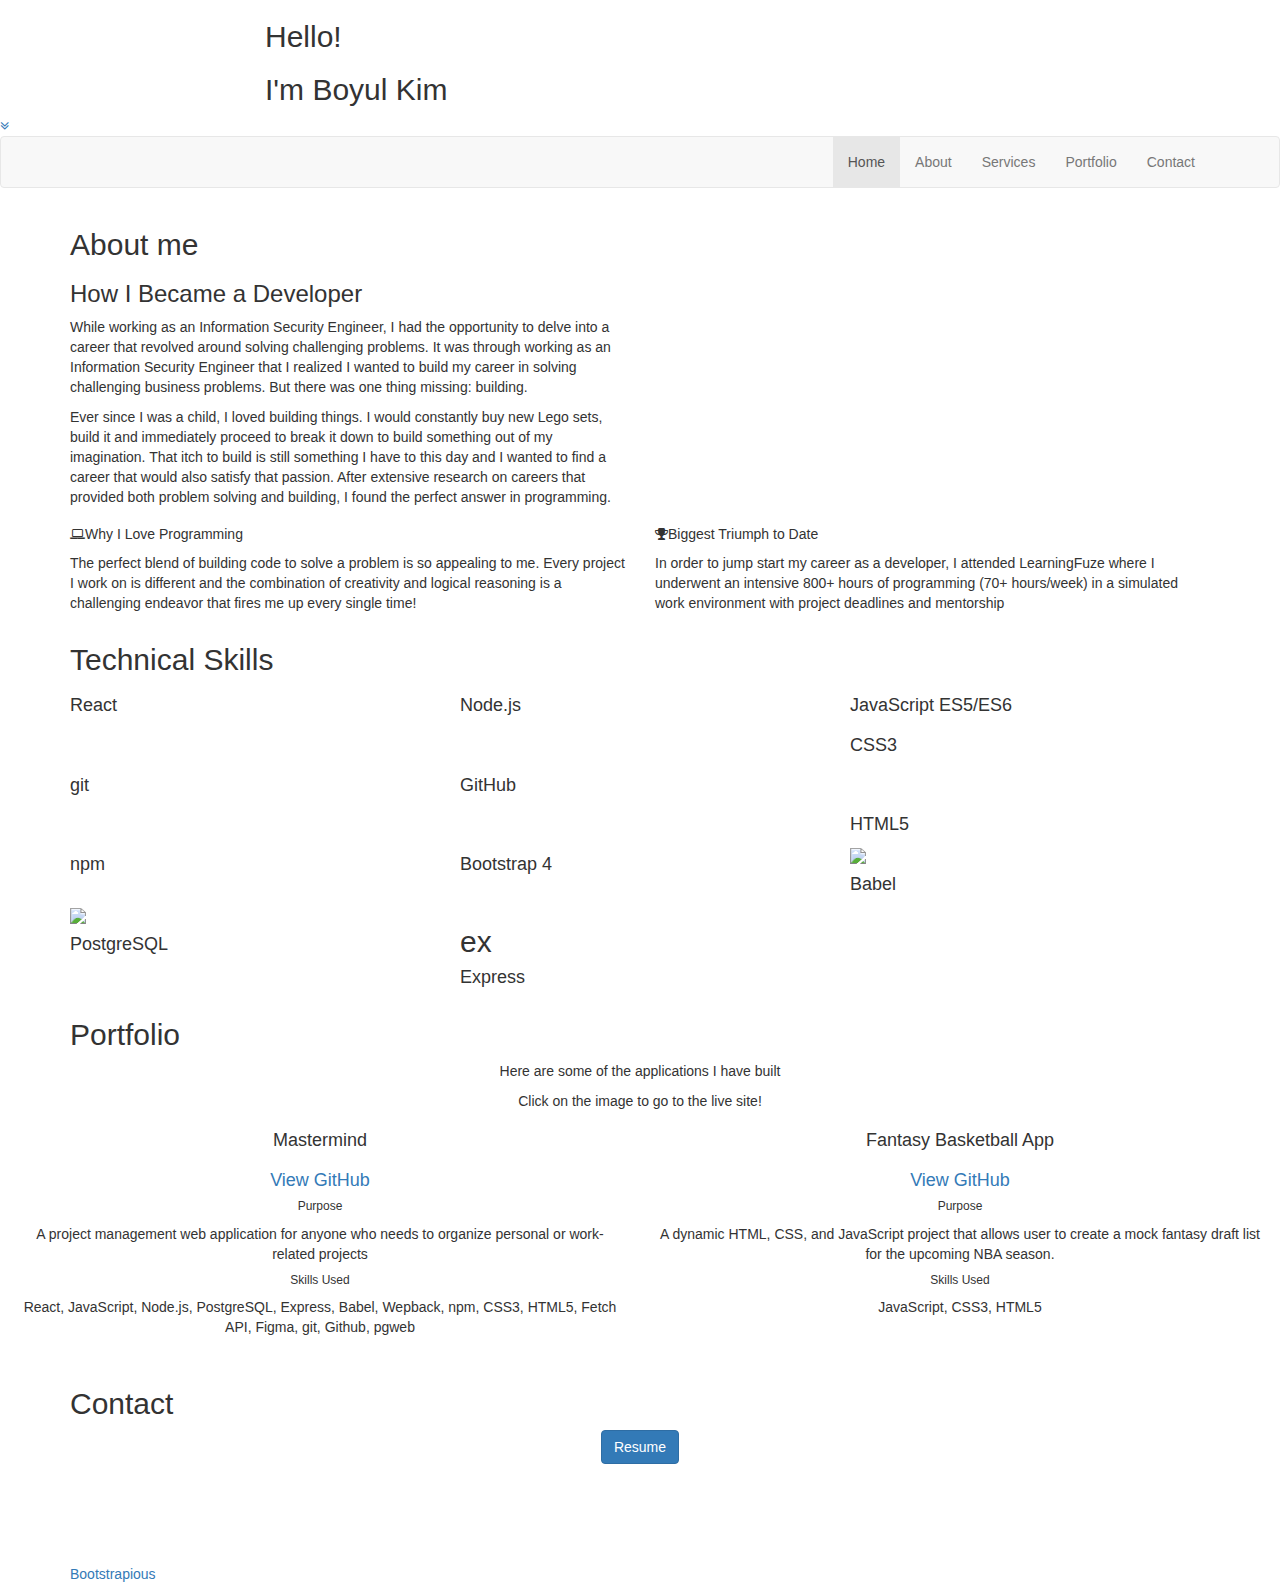
==== index.html @ 65d4047e "updated bootstrap link in index to https" ====
<!DOCTYPE html>
<html>
  <head>
    <meta charset="utf-8">
    <meta http-equiv="X-UA-Compatible" content="IE=edge">
    <title>Boyul Kim's Portfolio</title>
    <meta name="description" content="">
    <meta name="viewport" content="width=device-width, initial-scale=1">
    <meta name="robots" content="all,follow">
    <!-- Bootstrap and Font Awesome css-->
    <!-- we use cdn but you can also include local files located in css directory-->
    <link rel="stylesheet" href="https://maxcdn.bootstrapcdn.com/font-awesome/4.3.0/css/font-awesome.min.css">
    <link rel="stylesheet" crossorigin="anonymous"
      href="https://cdnjs.cloudflare.com/ajax/libs/font-awesome/5.14.0/css/all.min.css"
      integrity="sha512-1PKOgIY59xJ8Co8+NE6FZ+LOAZKjy+KY8iq0G4B3CyeY6wYHN3yt9PW0XpSriVlkMXe40PTKnXrLnZ9+fkDaog==">
    <link rel="stylesheet" href="css/themify-icons.css">
    <link rel="stylesheet" href="http://maxcdn.bootstrapcdn.com/bootstrap/3.3.2/css/bootstrap.min.css">
    <!-- Google fonts - Roboto Condensed for headings, Open Sans for copy-->
    <link rel="stylesheet" href="https://fonts.googleapis.com/css?family=Roboto+Condensed:300,700%7COpen+Sans:300,400,700">
    <!-- theme stylesheet-->
    <link rel="stylesheet" href="css/style.default.css" id="theme-stylesheet">
    <!-- Custom stylesheet - for your changes-->
    <link rel="stylesheet" href="css/custom.css">
    <!-- Favicon-->
    <link rel="shortcut icon" href="favicon.png">
    <!-- Tweaks for older IEs--><!--[if lt IE 9]>
        <script src="https://oss.maxcdn.com/html5shiv/3.7.2/html5shiv.min.js"></script>
        <script src="https://oss.maxcdn.com/respond/1.4.2/respond.min.js"></script><![endif]-->
  </head>
  <body data-spy="scroll" data-target="#navigation" data-offset="120">
    <!-- intro-->
    <section id="intro" class="intro image-background">
      <div class="overlay"></div>
      <div class="content">
        <div class="container clearfix">
          <div class="row">
            <div class="col-md-8 col-md-offset-2 col-sm-12">
              <h2>Hello!</h2>
              <h2>I'm Boyul Kim</h2>
            </div>
          </div>
        </div>
      </div><a href="#about" class="icon faa-float animated scroll-to"><i class="fa fa-angle-double-down"></i></a>
    </section>
    <!-- navbar-->
    <header class="header">
      <div class="sticky-wrapper">
        <div role="navigation" class="navbar navbar-default">
          <div class="container">

            <div id="navigation" class="collapse navbar-collapse">
              <ul class="nav navbar-nav navbar-right">
                <li class="active"><a href="#intro">Home</a></li>
                <li><a href="#about">About </a></li>
                <li><a href="#services">Services</a></li>
                <li><a href="#portfolio">Portfolio</a></li>
                <li><a href="#contact">Contact</a></li>
              </ul>
            </div>
          </div>
        </div>
      </div>
    </header>
    <!-- /.navbar-->
    <!-- about us-->
    <section id="about">
      <div class="container clearfix">
        <div class="row margin-bottom">
          <div class="col-md-6 margin-bottom">
            <h2 class="heading">About me</h2>
            <h3>How I Became a Developer</h3>
            <p>
              While working as an Information Security Engineer, I had the opportunity to delve into a career that revolved around
              solving challenging
              problems. It was through working as an Information Security Engineer that I realized I wanted to build my career in
              solving challenging business problems. But there was one
              thing missing: building.</p>
              <p> Ever since I was a child, I loved building things. I would constantly buy new Lego sets, build
              it and immediately proceed to break it down to build something out of my imagination. That itch to build is still
              something I have to this day and I wanted to find a career that would also
              satisfy that passion. After extensive research on careers that provided both problem solving and building, I found the
              perfect answer in programming.
            </p>
          </div>
          <div class="col-md-6 margin-bottom">
            <p><img src="img/22051095_1564255626967965_6606660452161471689_o (4).jpg" alt="" class="img-responsive profile-img"></p>
          </div>
        </div>
        <div class="row">
          <div class="col-sm-6">
            <h5><i class="fa fa-laptop"></i>Why I Love Programming</h5>
            <p>The perfect blend of building code to solve a problem is so appealing to me. Every project I work
            on is different and the combination of creativity and logical reasoning is a challenging endeavor that fires me up
            every single time!</p>
          </div>
          <div class="col-sm-6">
            <h5> <i class="fa fa-trophy"></i>Biggest Triumph to Date</h5>
            <p>In order to jump start my career as a developer, I attended LearningFuze where I underwent an intensive 800+ hours of
            programming (70+ hours/week) in a simulated work environment with project deadlines and mentorship</p>
          </div>
        </div>
      </div>
    </section>
    <!-- services-->
    <section id="services" class="section-gray">
      <div class="container clearfix">
        <div class="row services">
          <div class="col-md-12">
            <h2 class="heading">Technical Skills</h2>
            <div class="row">
              <div class="col-sm-4">
                <div class="box box-services">
                  <div class="icon"><i class="fab fa-react fa-2x"></i></div>
                  <h4 class="heading">React</h4>
                </div>
              </div>
              <div class="col-sm-4">
                <div class="box box-services">
                  <div class="icon"><i class="fab fa-node fa-2x"></i></div>
                  <h4 class="heading">Node.js</h4>
                </div>
              </div>
              <div class="col-sm-4">
                <div class="box box-services">
                  <div class="icon"><i class="fab fa-js-square fa-2x"></i></div>
                  <h4 class="heading">JavaScript ES5/ES6</h4>
                </div>
              </div>
            </div>
            <div class="row">
              <div class="col-sm-4">
                <div class="box box-services">
                  <div class="icon"><i class="fab fa-git-square fa-2x"></i></div>
                  <h4 class="heading">git</h4>
                </div>
              </div>
              <div class="col-sm-4">
                <div class="box box-services">
                  <div class="icon"><i class="fab fa-github fa-2x"></i></div>
                  <h4 class="heading">GitHub</h4>
                </div>
              </div>
              <div class="col-sm-4">
                <div class="box box-services">
                  <div class="icon"><i class="fab fa-css3-alt fa-2x"></i></div>
                  <h4 class="heading">CSS3</h4>
                </div>
              </div>
              <div class="col-sm-4">
                <div class="box box-services">
                  <div class="icon"><i class="fab fa-html5 fa-2x"></i></div>
                  <h4 class="heading">HTML5</h4>
                </div>
              </div>
              <div class="col-sm-4">
                <div class="box box-services">
                  <div class="icon"><i class="fab fa-npm fa-2x"></i></div>
                  <h4 class="heading">npm</h4>
                </div>
              </div>
              <div class="col-sm-4">
                <div class="box box-services">
                  <div class="icon"><i class="fab fa-bootstrap fa-2x"></i></div>
                  <h4 class="heading">Bootstrap 4</h4>
                </div>
              </div>
              <div class="col-sm-4">
                <div class="box box-services">
                  <div class="icon"><img src="https://img.icons8.com/wired/64/000000/babel.png" /></div>
                  <h4 class="heading">Babel</h4>
                </div>
              </div>
              <div class="col-sm-4">
                <div class="box box-services">
                  <div class="icon"><img src="https://img.icons8.com/ios-filled/64/000000/postgreesql.png" /></div>
                  <h4 class="heading">PostgreSQL</h4>
                </div>
              </div>
              <div class="col-sm-4">
                <div class="box box-services">
                  <div class="icon"><h2>ex</h2></div>
                  <h4 class="heading">Express</h4>
                </div>
              </div>
            </div>
          </div>
        </div>
      </div>
    </section>
    <!-- portfolio-->
    <section id="portfolio" class="no-padding-bottom">
      <div class="container">
        <div class="row">
          <div class="col-md-12">
            <h2 class="heading">Portfolio</h2>
            <p class="text-center">Here are some of the applications I have built</p>
            <p class="text-center">Click on the image to go to the live site!</p>
          </div>
        </div>
      </div>
      <div class="container-fluid">
        <div class="row">
          <div class="col-sm-2 col-md-6">
            <div class="box">
              <h4 class="text-center">Mastermind</h4>
              <a href="https://mastermind-project.herokuapp.com/" title=""><img src="img/mastermind.PNG" alt="" class="img-responsive portfolio-img"></a>
              <a href="https://github.com/Boyul-Kim/mastermind" class="justify-content-center">
                <h4 class="text-center page-color">View GitHub</h4>
              </a>
              <h6 class="text-center">Purpose</h6>
              <p class="text-center width-50">A project management web application for anyone who needs to organize personal or work-related projects</p>
              <h6 class="text-center">Skills Used</h6>
              <p class="text-center width-50">React, JavaScript, Node.js, PostgreSQL, Express, Babel, Wepback, npm, CSS3, HTML5, Fetch API, Figma, git, Github, pgweb</p>
            </div>
          </div>

          <div class="col-sm-2 col-md-6">
            <h4 class="text-center">Fantasy Basketball App</h4>
            <div class="box">
              <a href="https://boyul-kim.github.io/Fantasy-Basketball-App/" title=""><img src="img/fantasy basketball app.PNG"
                  alt="" class="img-responsive portfolio-img">
              </a>
              <a href="https://github.com/Boyul-Kim/Fantasy-Basketball-App" class="justify-content-center">
                <h4 class="text-center page-color">View GitHub</h4>
              </a>
              <h6 class="text-center">Purpose</h6>
              <p class="text-center width-50">A dynamic HTML, CSS, and JavaScript project that allows user to create a mock fantasy draft list for the upcoming NBA
              season.</p>
              <h6 class="text-center">Skills Used</h6>
              <p class="text-center">JavaScript, CSS3, HTML5</p>
            </div>
          </div>
        </div>
      </div>
      <br>
    </section>

    <section id="contact" class="section-gray">
      <div class="container clearfix">
        <div class="row">
          <div class="col-md-12">
            <h2 class="heading">Contact</h2>
            <div class="row text-center">
              <a href="https://www.hiration.com/dieu/resume/boyulkim1/pdf">
                <button class="btn btn-primary">Resume</button>
              </a>
            </div>
            <br>
            <br>
            <div class="row text-center">
              <div class="col-sm-2 col-md-4">
                <a href="https://github.com/Boyul-Kim">
                  <div class="icon"><i class="fab fa-github fa-3x"></i></div>
                </a>
              </div>
              <div class="col-sm-2 col-md-4">
                <a href="https://www.linkedin.com/in/boyul-kim/">
                  <div class="icon"><i class="fab fa-linkedin fa-3x"></i></div>
                </a>
              </div>
              <div class="col-sm-2 col-md-4">
                <a href="mailto:boyulkim1@gmail.com">
                  <div class="icon"><i class="fas fa-envelope fa-3x"></i></div>
                </a>
              </div>
            </div>
          </div>
        </div>
      </div>
    </section>
    <footer>
      <div class="container">
        <div class="row copyright">
          <div class="col-md-6">
            <p class="credit roboto"><a href="https://www.bootstrapious.com/tutorials">Bootstrapious</a></p>
            <!-- Please do not remove the backlink to us unless you support the development at https://bootstrapious.com/donate. It is part of the license conditions. Thanks for understanding :) -->
          </div>
        </div>
      </div>
    </footer>
    <!-- Javascript files-->
    <script src="https://ajax.googleapis.com/ajax/libs/jquery/1.11.0/jquery.min.js"></script>
    <script src="http://maxcdn.bootstrapcdn.com/bootstrap/3.3.2/js/bootstrap.min.js"></script>
    <script src="js/jquery.sticky.js"></script>
    <script src="js/jquery.scrollTo.min.js"></script>
    <script src="https://maps.googleapis.com/maps/api/js?key=AIzaSyBu5nZKbeK-WHQ70oqOWo-_4VmwOwKP9YQ"></script>
    <!-- to use it on your site, change API key for Google Maps -->
    <script src="js/gmaps.js"></script>
    <script src="js/jquery.cookie.js"></script>
    <script src="js/front.js"></script>
    <!-- Google Analytics: change UA-XXXXX-X to be your site's ID.-->
    <script>
      (function(b,o,i,l,e,r){b.GoogleAnalyticsObject=l;b[l]||(b[l]=
      function(){(b[l].q=b[l].q||[]).push(arguments)});b[l].l=+new Date;
      e=o.createElement(i);r=o.getElementsByTagName(i)[0];
      e.src='//www.google-analytics.com/analytics.js';
      r.parentNode.insertBefore(e,r)}(window,document,'script','ga'));
      ga('create','UA-XXXXX-X');ga('send','pageview');
    </script>
  </body>
</html>
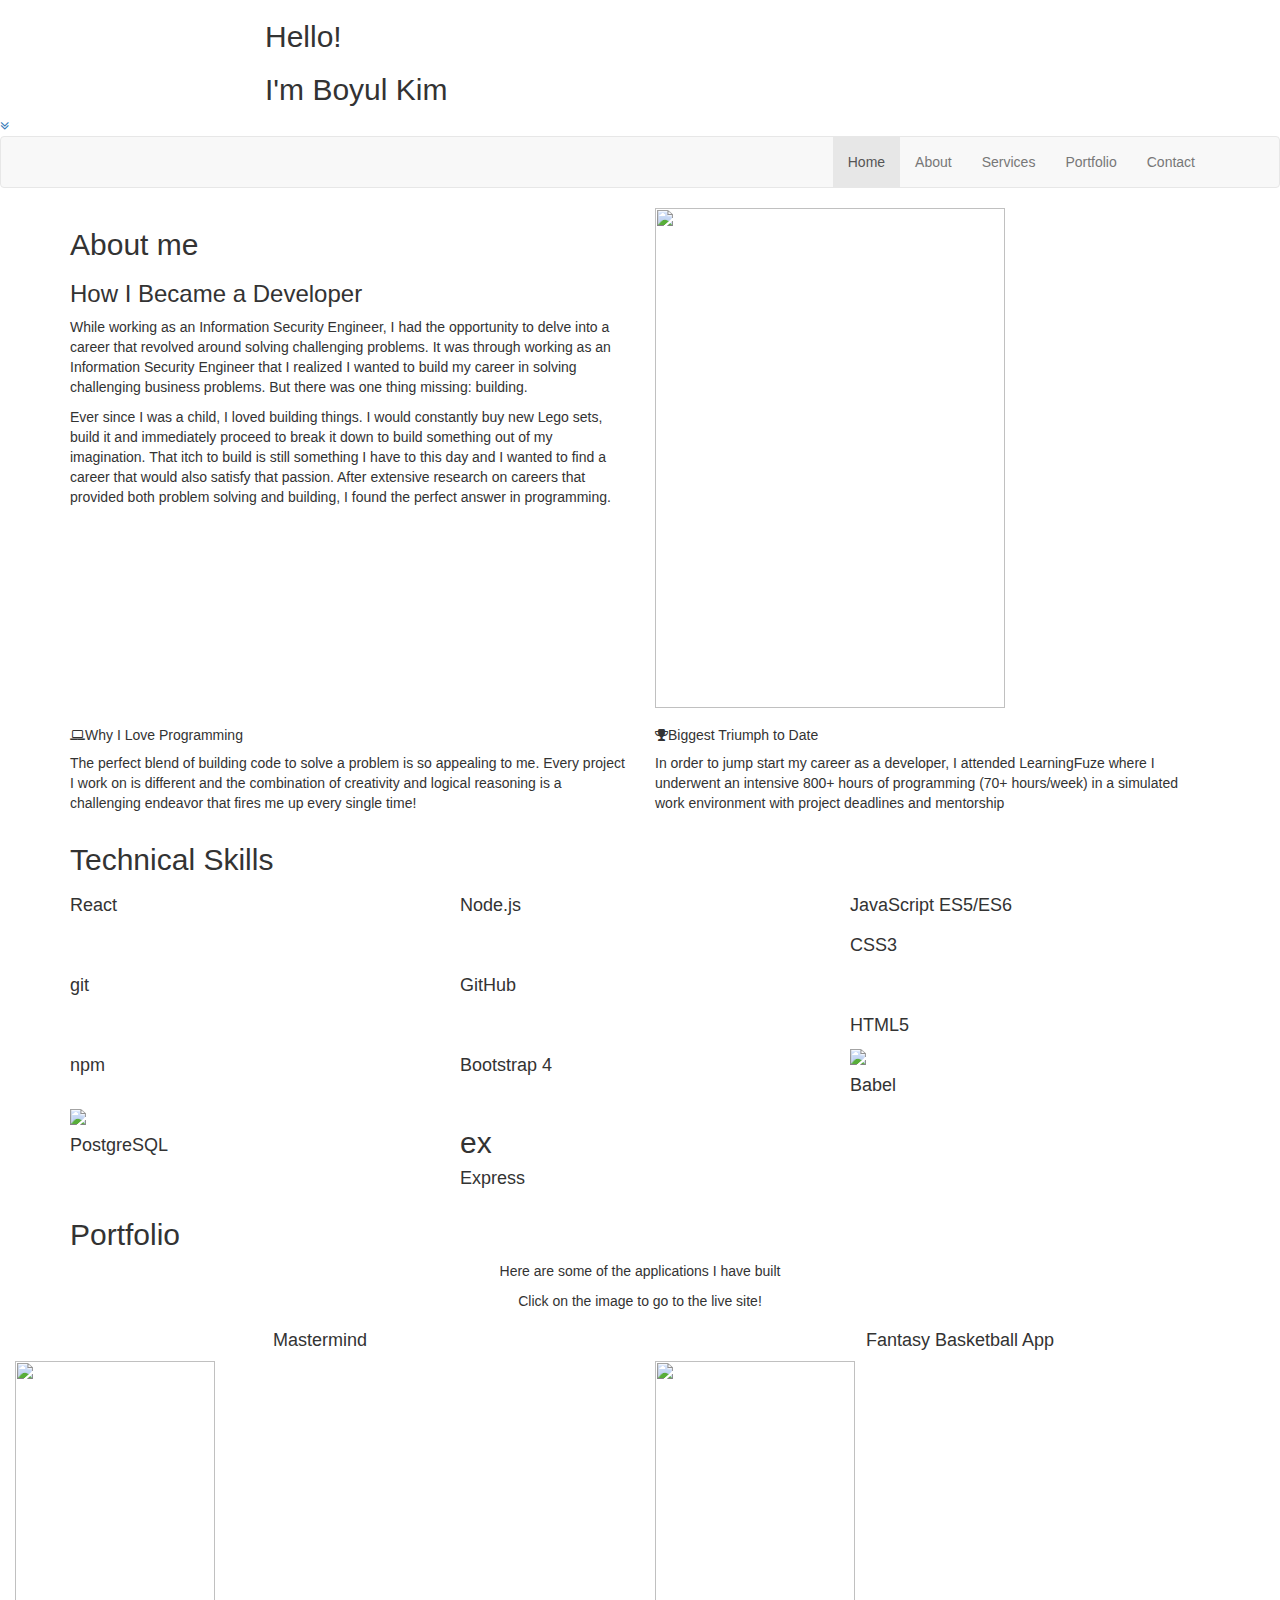
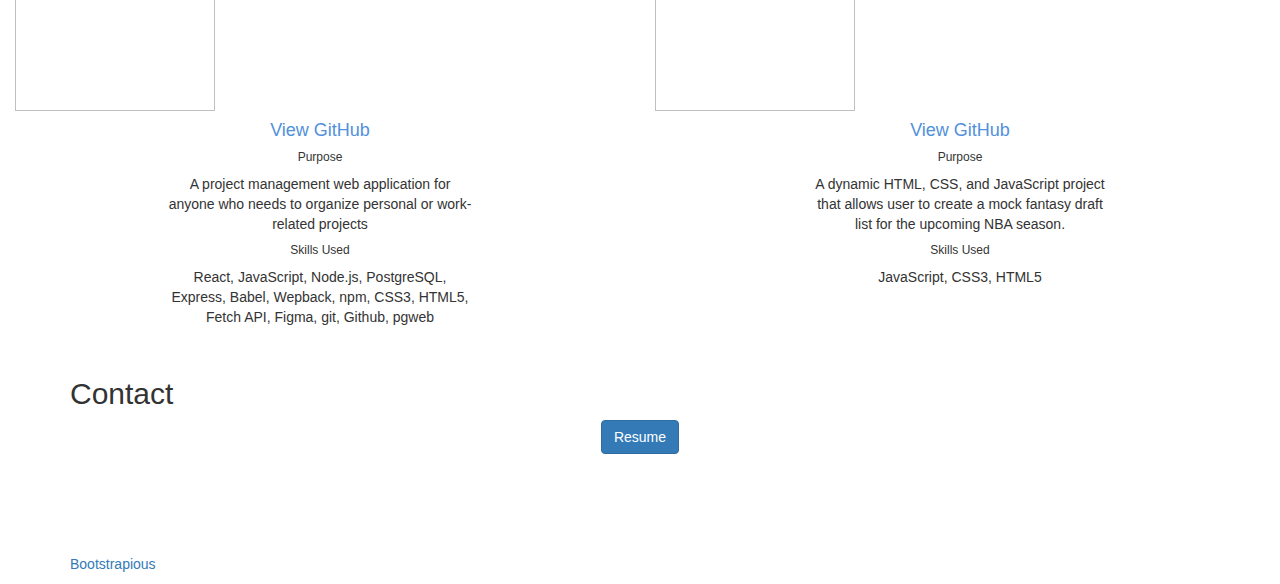
==== commit 88aadb7d: "fixed profile picture width and added meta tags for linkedin" ====
--- a/index.html
+++ b/index.html
@@ -7,6 +7,10 @@
     <meta name="description" content="">
     <meta name="viewport" content="width=device-width, initial-scale=1">
     <meta name="robots" content="all,follow">
+    <meta prefix="og: http://ogp.me/ns#" property="og:title" content="Boyul Kim's Portfolio">
+    <meta prefix="og: http://ogp.me/ns#" property="og:description"
+      content="Boyul Kim's Portfolio">
+    <meta prefix="og: http://ogp.me/ns#" property="og:image" content="/portfolio.PNG">
     <!-- Bootstrap and Font Awesome css-->
     <!-- we use cdn but you can also include local files located in css directory-->
     <link rel="stylesheet" href="https://maxcdn.bootstrapcdn.com/font-awesome/4.3.0/css/font-awesome.min.css">
@@ -14,7 +18,7 @@
       href="https://cdnjs.cloudflare.com/ajax/libs/font-awesome/5.14.0/css/all.min.css"
       integrity="sha512-1PKOgIY59xJ8Co8+NE6FZ+LOAZKjy+KY8iq0G4B3CyeY6wYHN3yt9PW0XpSriVlkMXe40PTKnXrLnZ9+fkDaog==">
     <link rel="stylesheet" href="css/themify-icons.css">
-    <link rel="stylesheet" href="http://maxcdn.bootstrapcdn.com/bootstrap/3.3.2/css/bootstrap.min.css">
+    <link rel="stylesheet" href="https://maxcdn.bootstrapcdn.com/bootstrap/3.3.2/css/bootstrap.min.css">
     <!-- Google fonts - Roboto Condensed for headings, Open Sans for copy-->
     <link rel="stylesheet" href="https://fonts.googleapis.com/css?family=Roboto+Condensed:300,700%7COpen+Sans:300,400,700">
     <!-- theme stylesheet-->
--- a/css/custom.css
+++ b/css/custom.css
@@ -0,0 +1,21 @@
+/* your styles go here */
+
+.profile-img {
+  width: 350px;
+  height: 500px;
+}
+
+.portfolio-img {
+  width: 200px;
+  height: 350px;
+}
+
+.page-color {
+  color: #5091da;
+}
+
+.width-50 {
+  width: 50%;
+  margin-left: auto;
+  margin-right: auto;
+}
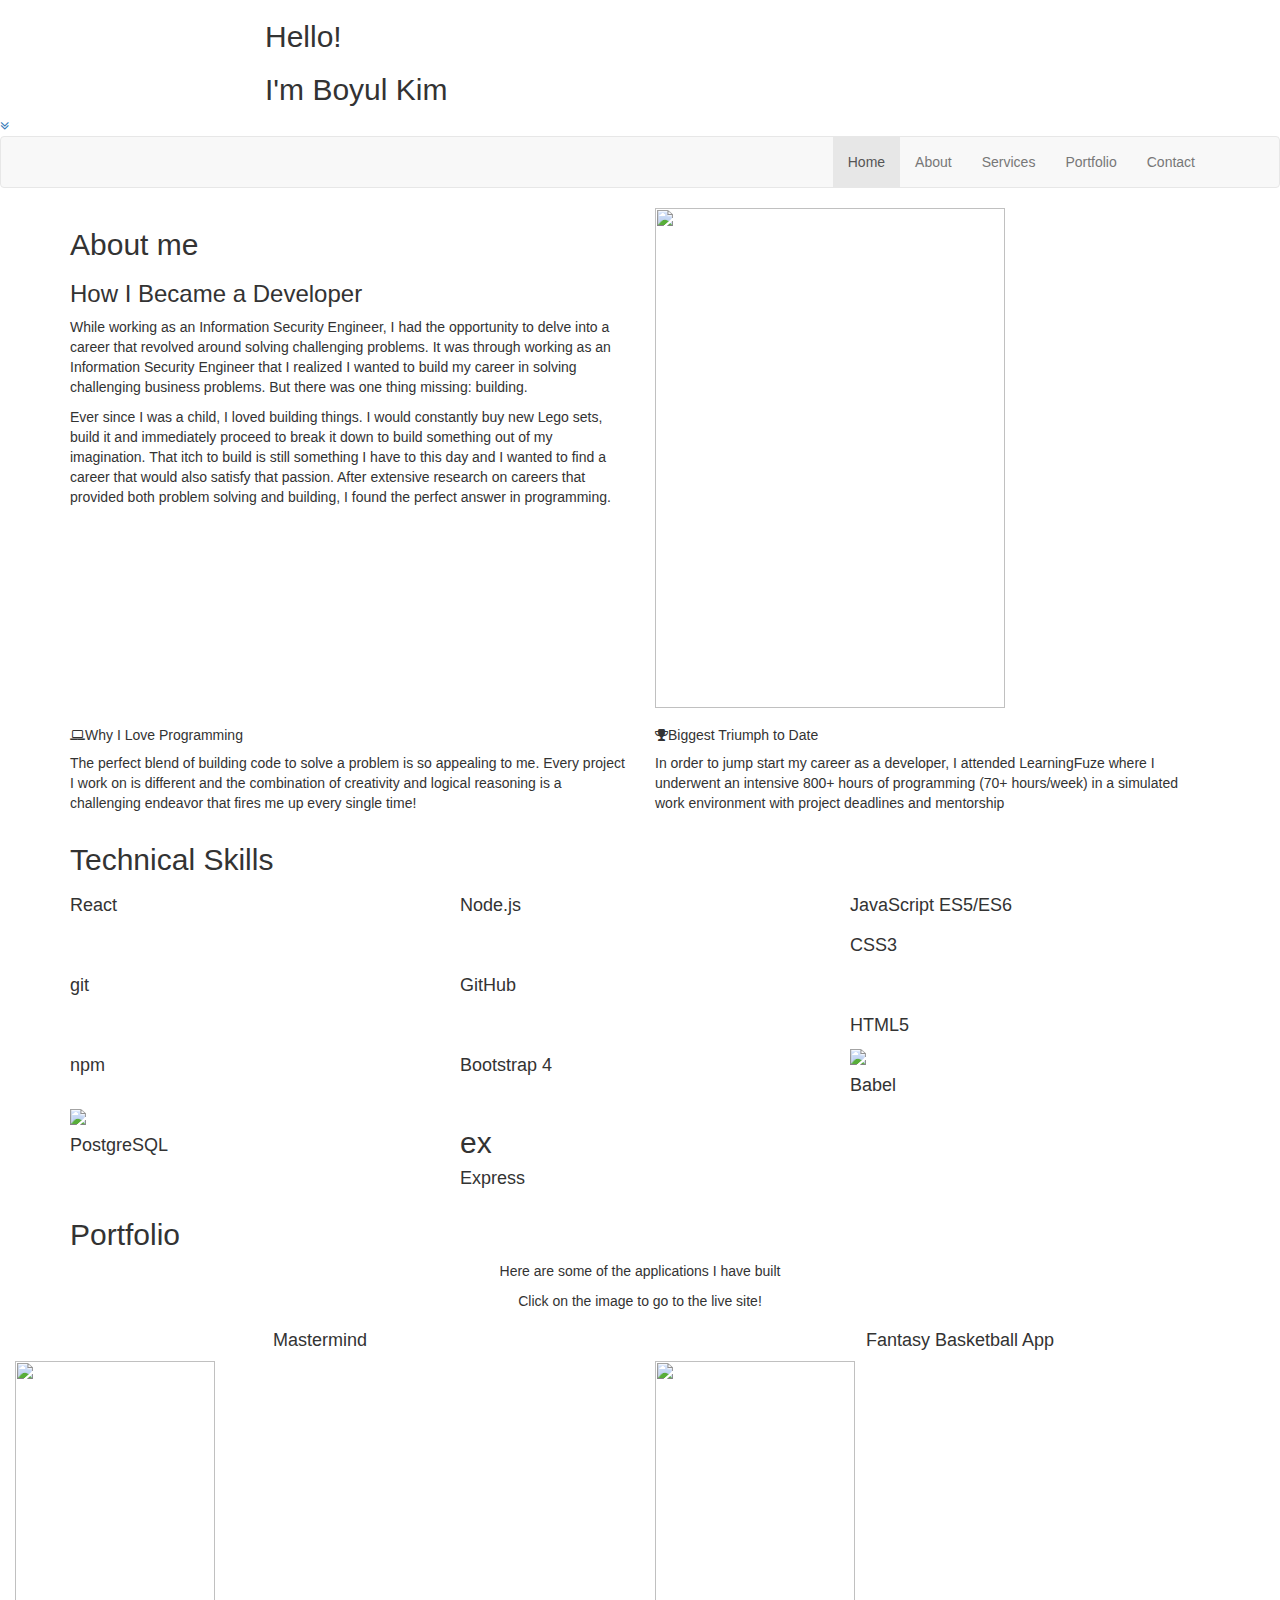
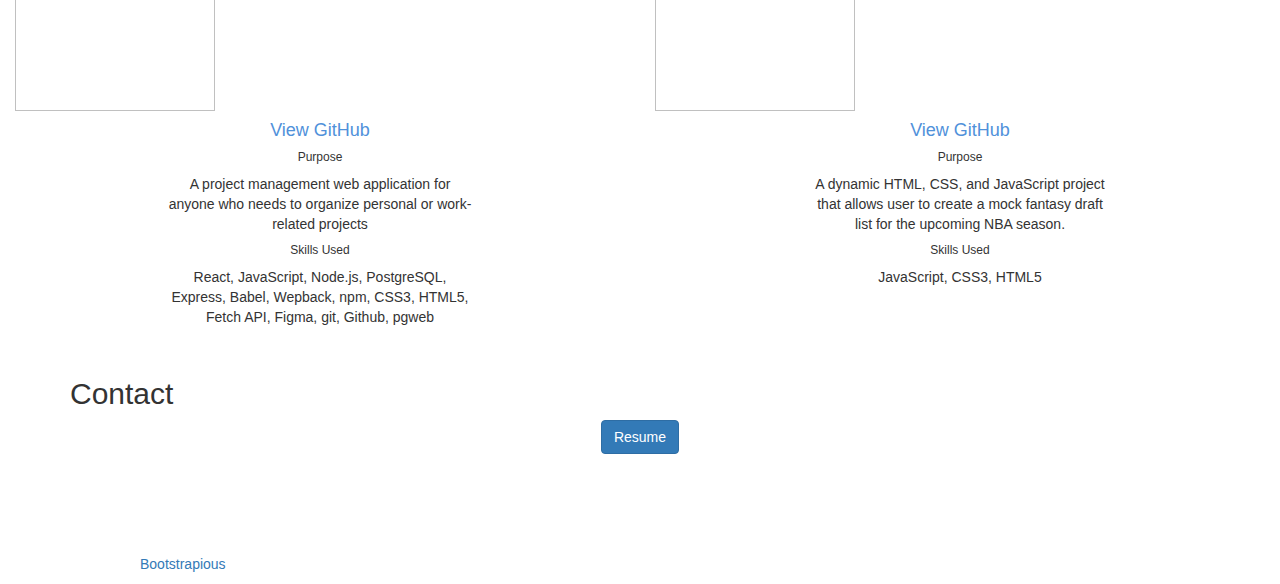
==== commit c56d45c3: "fixed footer section" ====
--- a/index.html
+++ b/index.html
@@ -275,7 +275,7 @@
     <footer>
       <div class="container">
         <div class="row copyright">
-          <div class="col-md-6">
+          <div class="col-md-6 margin-left">
             <p class="credit roboto"><a href="https://www.bootstrapious.com/tutorials">Bootstrapious</a></p>
             <!-- Please do not remove the backlink to us unless you support the development at https://bootstrapious.com/donate. It is part of the license conditions. Thanks for understanding :) -->
           </div>
--- a/css/custom.css
+++ b/css/custom.css
@@ -19,3 +19,7 @@
   margin-left: auto;
   margin-right: auto;
 }
+
+.margin-left {
+  margin-left: 7rem;
+}
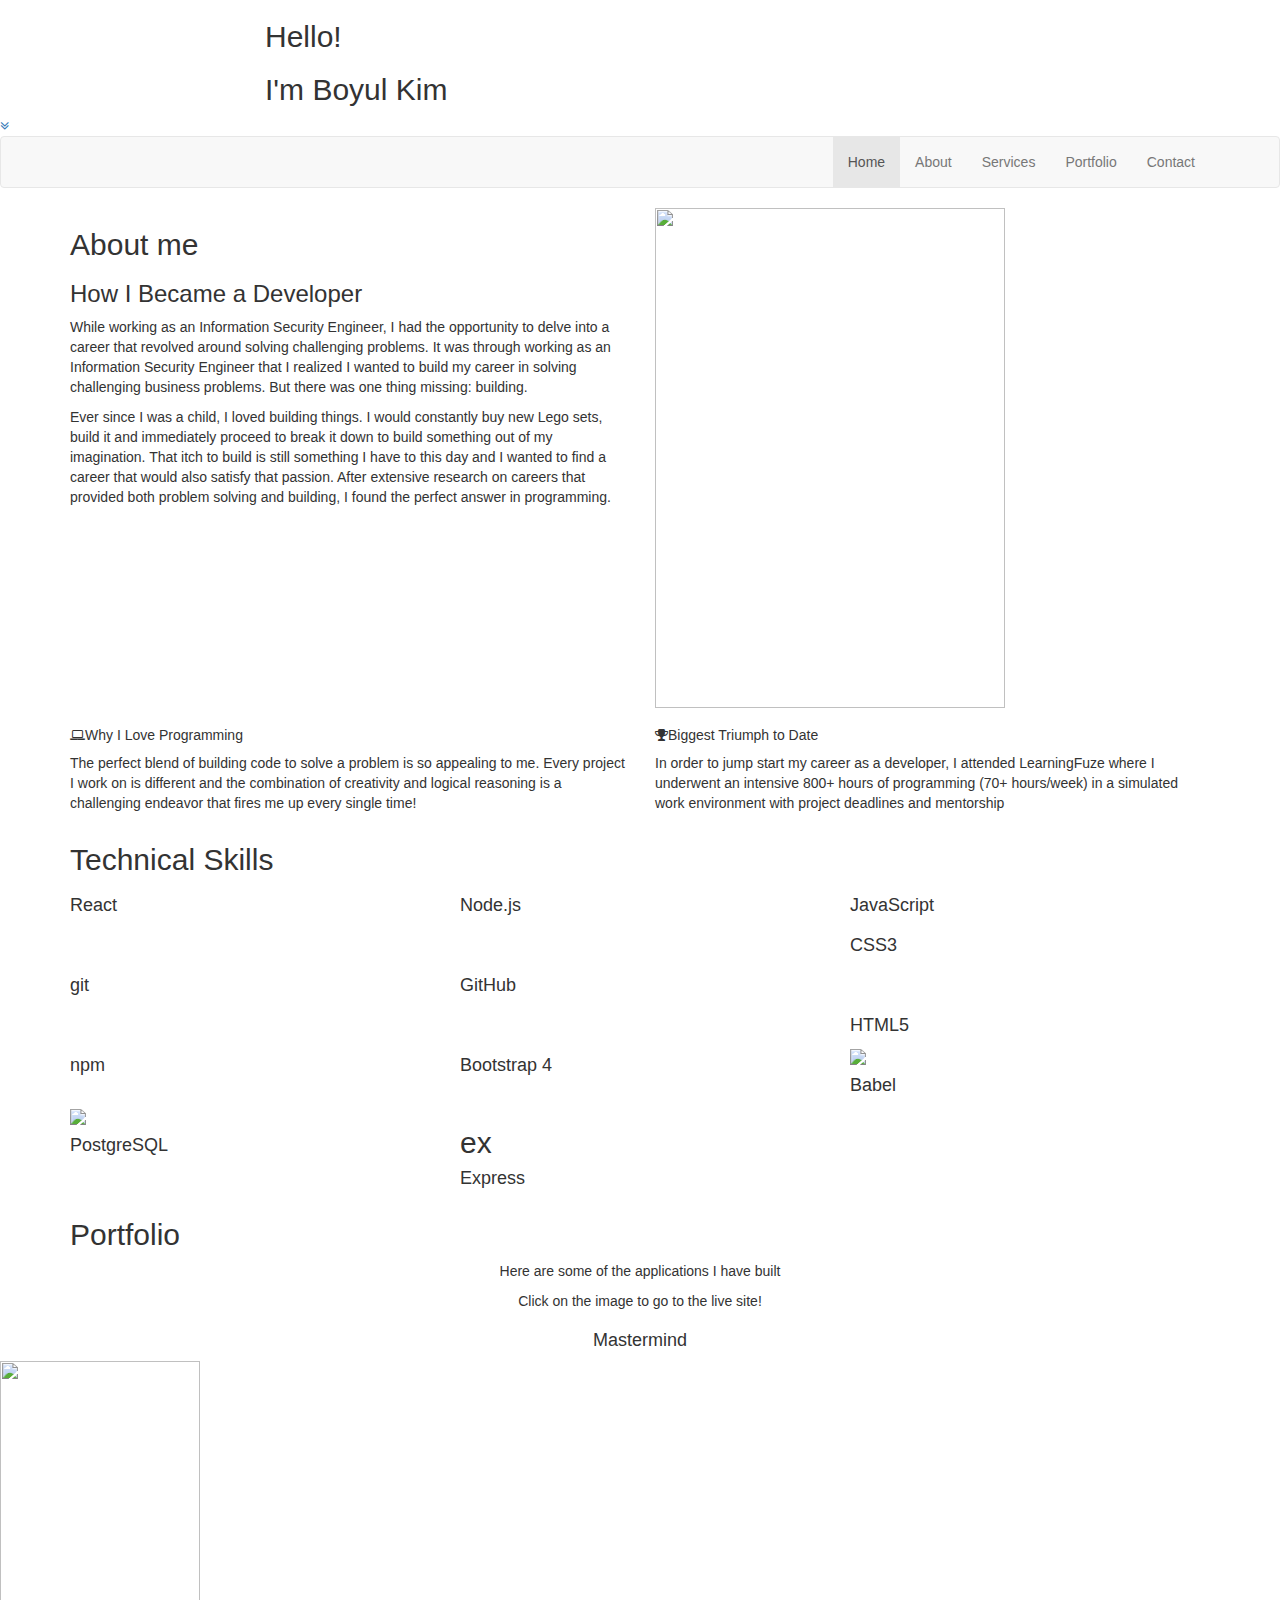
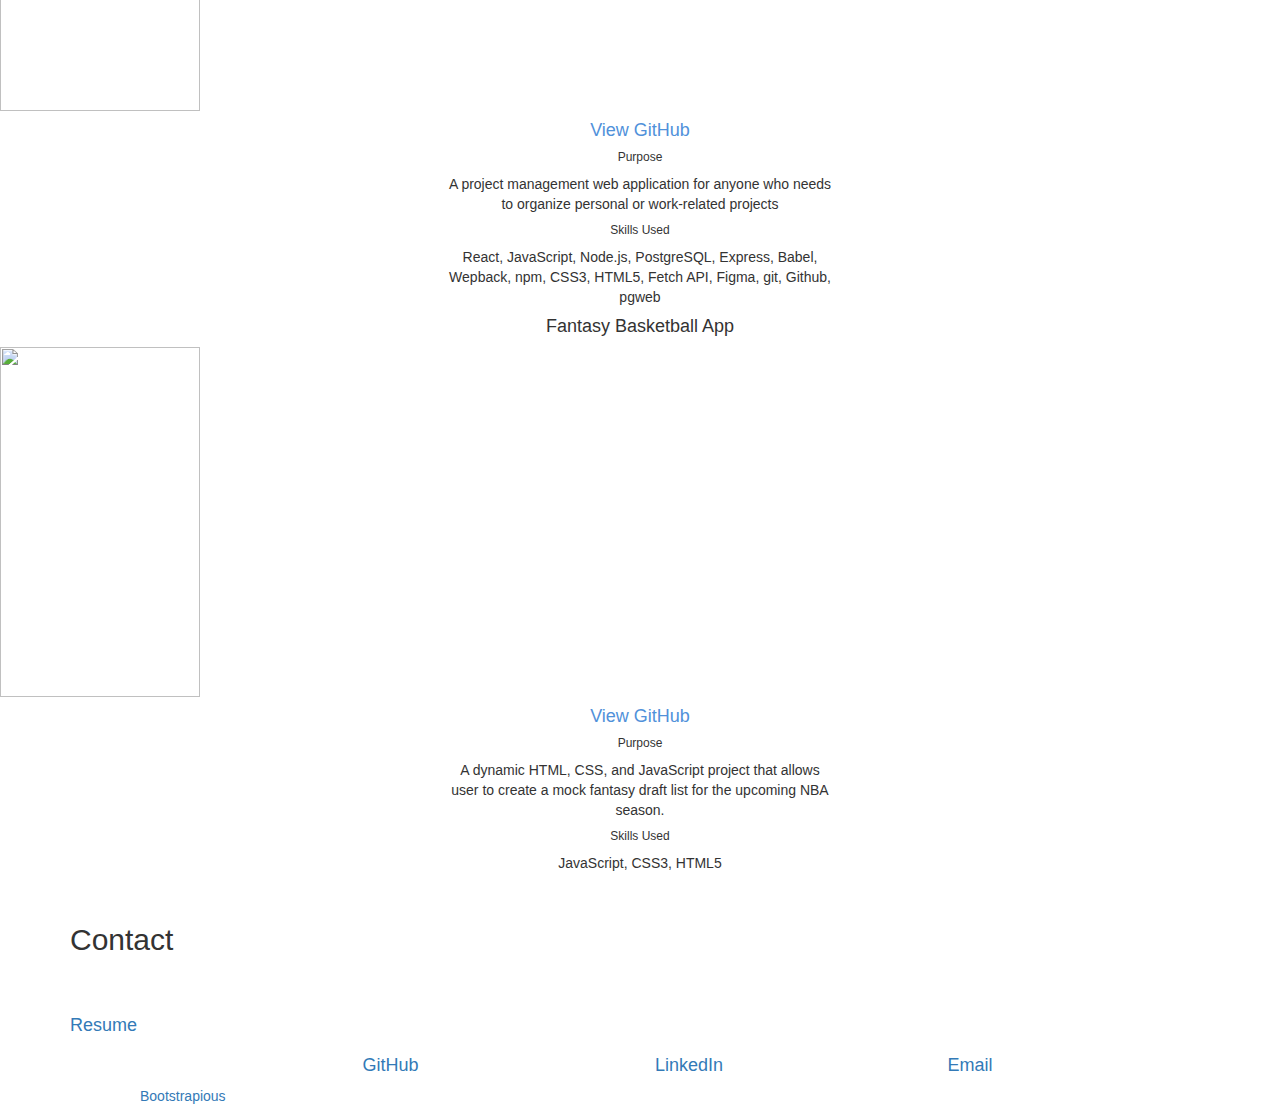
==== commit 67618db2: "updated layout of projects and contact" ====
--- a/index.html
+++ b/index.html
@@ -8,9 +8,8 @@
     <meta name="viewport" content="width=device-width, initial-scale=1">
     <meta name="robots" content="all,follow">
     <meta prefix="og: http://ogp.me/ns#" property="og:title" content="Boyul Kim's Portfolio">
-    <meta prefix="og: http://ogp.me/ns#" property="og:description"
-      content="Boyul Kim's Portfolio">
-    <meta prefix="og: http://ogp.me/ns#" property="og:image" content="/portfolio.PNG">
+    <meta prefix="og: http://ogp.me/ns#" property="og:description" content="Boyul Kim's Portfolio">
+    <meta prefix="og: http://ogp.me/ns#" property="og:image" content="https://boyul-kim.github.io/portfolio-landing-page/portfolio.PNG">
     <!-- Bootstrap and Font Awesome css-->
     <!-- we use cdn but you can also include local files located in css directory-->
     <link rel="stylesheet" href="https://maxcdn.bootstrapcdn.com/font-awesome/4.3.0/css/font-awesome.min.css">
@@ -127,7 +126,7 @@
               <div class="col-sm-4">
                 <div class="box box-services">
                   <div class="icon"><i class="fab fa-js-square fa-2x"></i></div>
-                  <h4 class="heading">JavaScript ES5/ES6</h4>
+                  <h4 class="heading">JavaScript</h4>
                 </div>
               </div>
             </div>
@@ -204,7 +203,7 @@
       </div>
       <div class="container-fluid">
         <div class="row">
-          <div class="col-sm-2 col-md-6">
+          <div class="col">
             <div class="box">
               <h4 class="text-center">Mastermind</h4>
               <a href="https://mastermind-project.herokuapp.com/" title=""><img src="img/mastermind.PNG" alt="" class="img-responsive portfolio-img"></a>
@@ -218,7 +217,7 @@
             </div>
           </div>
 
-          <div class="col-sm-2 col-md-6">
+          <div class="col">
             <h4 class="text-center">Fantasy Basketball App</h4>
             <div class="box">
               <a href="https://boyul-kim.github.io/Fantasy-Basketball-App/" title=""><img src="img/fantasy basketball app.PNG"
@@ -244,28 +243,40 @@
         <div class="row">
           <div class="col-md-12">
             <h2 class="heading">Contact</h2>
-            <div class="row text-center">
-              <a href="https://www.hiration.com/dieu/resume/boyulkim1/pdf">
-                <button class="btn btn-primary">Resume</button>
-              </a>
-            </div>
             <br>
             <br>
-            <div class="row text-center">
-              <div class="col-sm-2 col-md-4">
-                <a href="https://github.com/Boyul-Kim">
-                  <div class="icon"><i class="fab fa-github fa-3x"></i></div>
-                </a>
-              </div>
-              <div class="col-sm-2 col-md-4">
-                <a href="https://www.linkedin.com/in/boyul-kim/">
-                  <div class="icon"><i class="fab fa-linkedin fa-3x"></i></div>
-                </a>
-              </div>
-              <div class="col-sm-2 col-md-4">
-                <a href="mailto:boyulkim1@gmail.com">
-                  <div class="icon"><i class="fas fa-envelope fa-3x"></i></div>
-                </a>
+            <div class="row">
+              <div class="col-sm-3">
+                <div class="box box-services">
+                  <a href="https://drive.google.com/file/d/1PH02en2TuVwKqMqAyE-3apGDDC_LoYNN/view?usp=sharing">
+                    <div class="icon"><i class="fas fa-file-alt fa-2x text-center"></i></div>
+                    <h4 class="heading">Resume</h4>
+                  </a>
+                </div>
+              </div>
+              <div class="col-sm-3">
+                <div class="box box-services">
+                  <a href="https://github.com/Boyul-Kim">
+                    <div class="icon"><i class="fab fa-github fa-2x text-center"></i></div>
+                    <h4 class="heading">GitHub</h4>
+                  </a>
+                </div>
+              </div>
+              <div class="col-sm-3">
+                <div class="box box-services">
+                  <a href="https://www.linkedin.com/in/boyul-kim/">
+                    <div class="icon"><i class="fab fa-linkedin fa-2x text-center"></i></div>
+                    <h4 class="heading">LinkedIn</h4>
+                  </a>
+                </div>
+              </div>
+              <div class="col-sm-3">
+                <div class="box box-services">
+                  <a href="mailto:boyulkim1@gmail.com">
+                    <div class="icon"><i class="fas fa-envelope fa-2x text-center"></i></div>
+                    <h4 class="heading">Email</h4>
+                  </a>
+                </div>
               </div>
             </div>
           </div>
--- a/css/custom.css
+++ b/css/custom.css
@@ -23,3 +23,19 @@
 .margin-left {
   margin-left: 7rem;
 }
+
+.contact-width {
+  width: 25%;
+}
+
+@media screen and (min-width: 600px) {
+  .width-50 {
+  width: 30%;
+  margin-left: auto;
+  margin-right: auto;
+}
+
+.resume-button {
+  width: 15%;
+}
+}
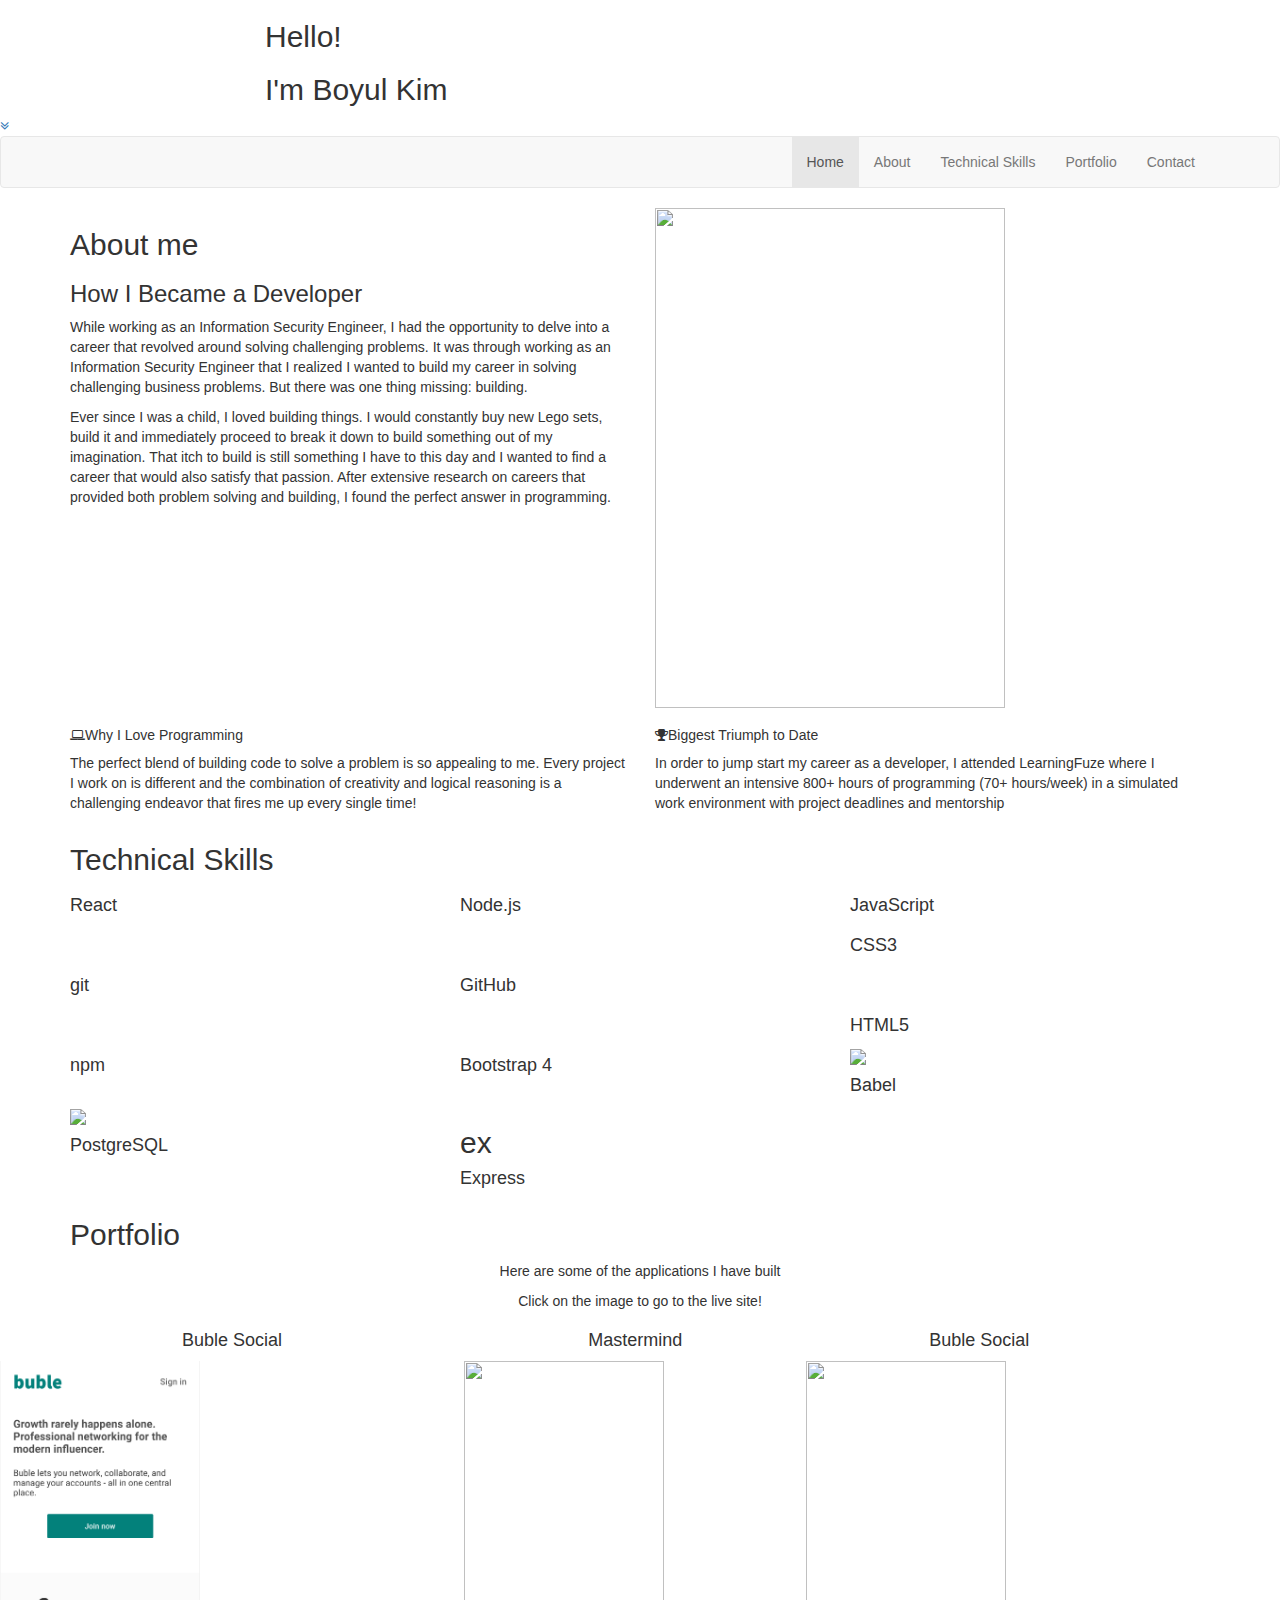
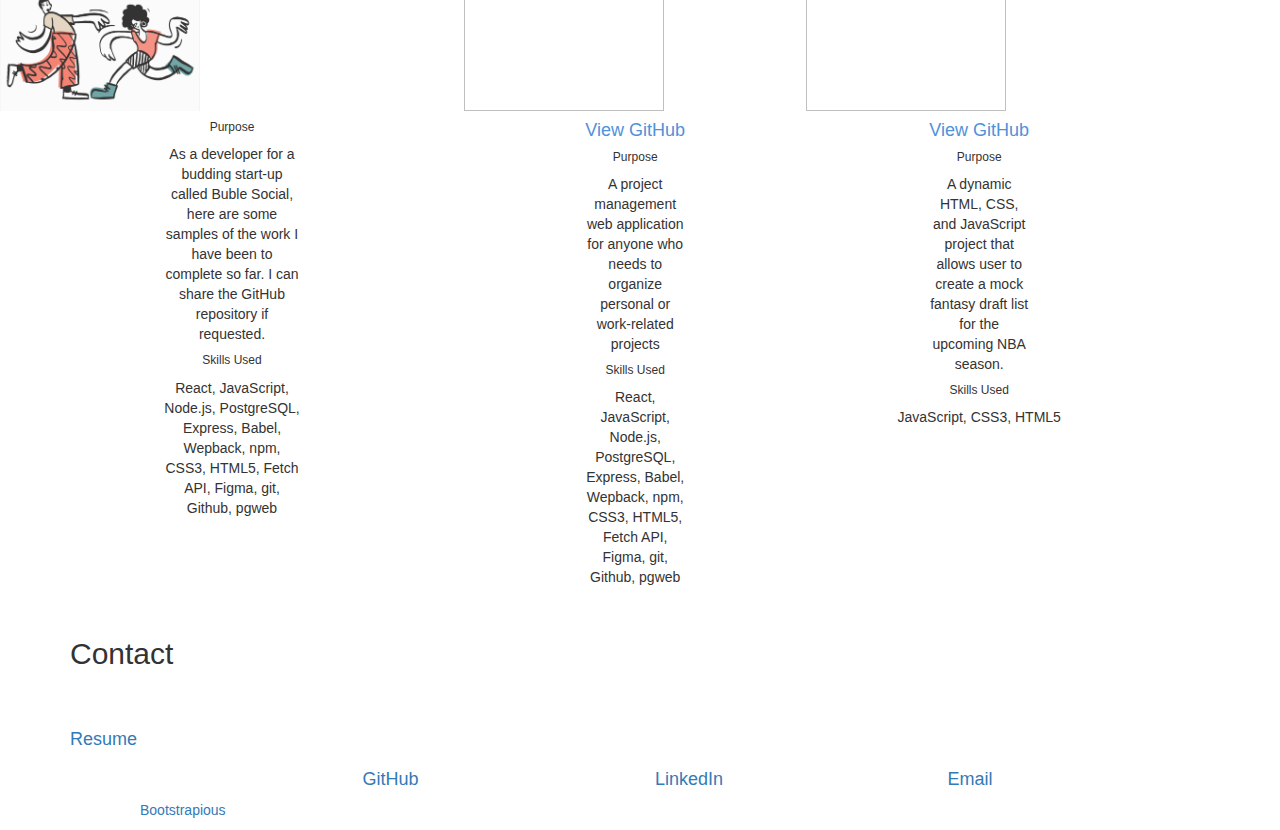
==== commit ad8fcc72: "working on adding to portfolio section" ====
--- a/index.html
+++ b/index.html
@@ -55,7 +55,7 @@
               <ul class="nav navbar-nav navbar-right">
                 <li class="active"><a href="#intro">Home</a></li>
                 <li><a href="#about">About </a></li>
-                <li><a href="#services">Services</a></li>
+                <li><a href="#services">Technical Skills</a></li>
                 <li><a href="#portfolio">Portfolio</a></li>
                 <li><a href="#contact">Contact</a></li>
               </ul>
@@ -201,38 +201,46 @@
           </div>
         </div>
       </div>
-      <div class="container-fluid">
-        <div class="row">
-          <div class="col">
-            <div class="box">
-              <h4 class="text-center">Mastermind</h4>
-              <a href="https://mastermind-project.herokuapp.com/" title=""><img src="img/mastermind.PNG" alt="" class="img-responsive portfolio-img"></a>
-              <a href="https://github.com/Boyul-Kim/mastermind" class="justify-content-center">
-                <h4 class="text-center page-color">View GitHub</h4>
-              </a>
-              <h6 class="text-center">Purpose</h6>
-              <p class="text-center width-50">A project management web application for anyone who needs to organize personal or work-related projects</p>
-              <h6 class="text-center">Skills Used</h6>
-              <p class="text-center width-50">React, JavaScript, Node.js, PostgreSQL, Express, Babel, Wepback, npm, CSS3, HTML5, Fetch API, Figma, git, Github, pgweb</p>
-            </div>
-          </div>
-
-          <div class="col">
-            <h4 class="text-center">Fantasy Basketball App</h4>
-            <div class="box">
-              <a href="https://boyul-kim.github.io/Fantasy-Basketball-App/" title=""><img src="img/fantasy basketball app.PNG"
-                  alt="" class="img-responsive portfolio-img">
-              </a>
-              <a href="https://github.com/Boyul-Kim/Fantasy-Basketball-App" class="justify-content-center">
-                <h4 class="text-center page-color">View GitHub</h4>
-              </a>
-              <h6 class="text-center">Purpose</h6>
-              <p class="text-center width-50">A dynamic HTML, CSS, and JavaScript project that allows user to create a mock fantasy draft list for the upcoming NBA
-              season.</p>
-              <h6 class="text-center">Skills Used</h6>
-              <p class="text-center">JavaScript, CSS3, HTML5</p>
-            </div>
-          </div>
+      <div class="container-portfolio width-80">
+        <div class="">
+          <h4 class="text-center">Buble Social</h4>
+          <a href="https://drive.google.com/drive/folders/1OorKi-tJvNFU6DpCVAJ_UMZWz7L8Jk-s?usp=sharing" title=""><img
+              src="img/buble social portfolio.PNG" alt="" class="img-responsive portfolio-img"></a>
+          <h6 class="text-center">Purpose</h6>
+          <p class="text-center width-50">As a developer for a budding start-up called Buble Social, here are some samples of
+            the work I have been to complete so far. I can share the GitHub repository if requested.</p>
+          <h6 class="text-center">Skills Used</h6>
+          <p class="text-center width-50">React, JavaScript, Node.js, PostgreSQL, Express, Babel, Wepback, npm, CSS3, HTML5,
+            Fetch API, Figma, git, Github, pgweb</p>
+        </div>
+        <div class="">
+          <h4 class="text-center">Mastermind</h4>
+          <a href="https://mastermind-project.herokuapp.com/" title=""><img src="img/mastermind.PNG" alt=""
+              class="img-responsive portfolio-img"></a>
+          <a href="https://github.com/Boyul-Kim/mastermind" class="justify-content-center">
+            <h4 class="text-center page-color">View GitHub</h4>
+          </a>
+          <h6 class="text-center">Purpose</h6>
+          <p class="text-center width-50">A project management web application for anyone who needs to organize personal or
+            work-related projects</p>
+          <h6 class="text-center">Skills Used</h6>
+          <p class="text-center width-50">React, JavaScript, Node.js, PostgreSQL, Express, Babel, Wepback, npm, CSS3, HTML5,
+            Fetch API, Figma, git, Github, pgweb</p>
+        </div>
+        <div class="">
+          <h4 class="text-center">Buble Social</h4>
+          <a href="https://boyul-kim.github.io/Fantasy-Basketball-App/" title=""><img src="img/fantasy basketball app.PNG"
+              alt="" class="img-responsive portfolio-img">
+          </a>
+          <a href="https://github.com/Boyul-Kim/Fantasy-Basketball-App" class="justify-content-center">
+            <h4 class="text-center page-color">View GitHub</h4>
+          </a>
+          <h6 class="text-center">Purpose</h6>
+          <p class="text-center width-50">A dynamic HTML, CSS, and JavaScript project that allows user to create a mock fantasy
+            draft list for the upcoming NBA
+            season.</p>
+          <h6 class="text-center">Skills Used</h6>
+          <p class="text-center">JavaScript, CSS3, HTML5</p>
         </div>
       </div>
       <br>
--- a/css/custom.css
+++ b/css/custom.css
@@ -20,12 +20,21 @@
   margin-right: auto;
 }
 
+.width-80 {
+  width: 90%;
+}
+
 .margin-left {
   margin-left: 7rem;
 }
 
 .contact-width {
   width: 25%;
+}
+
+.container-portfolio {
+  display: flex;
+  justify-content: center;
 }
 
 @media screen and (min-width: 600px) {
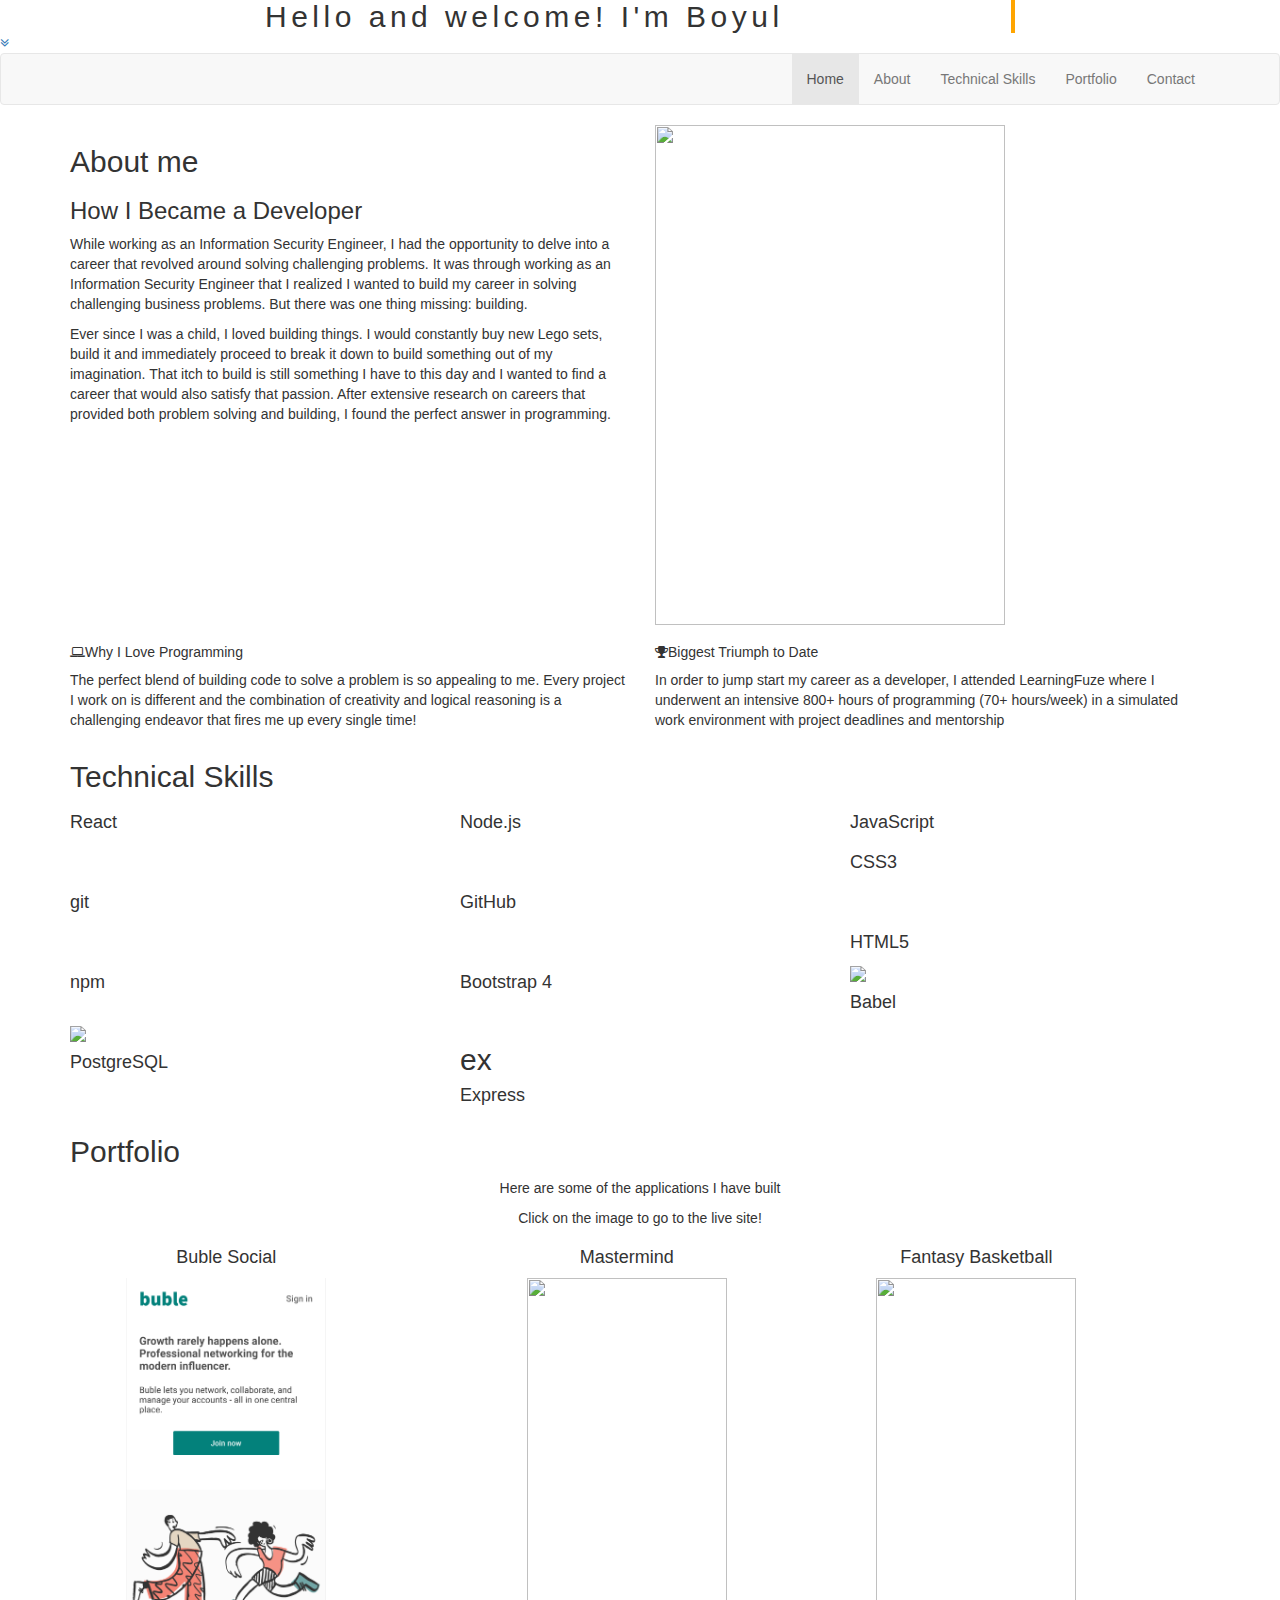
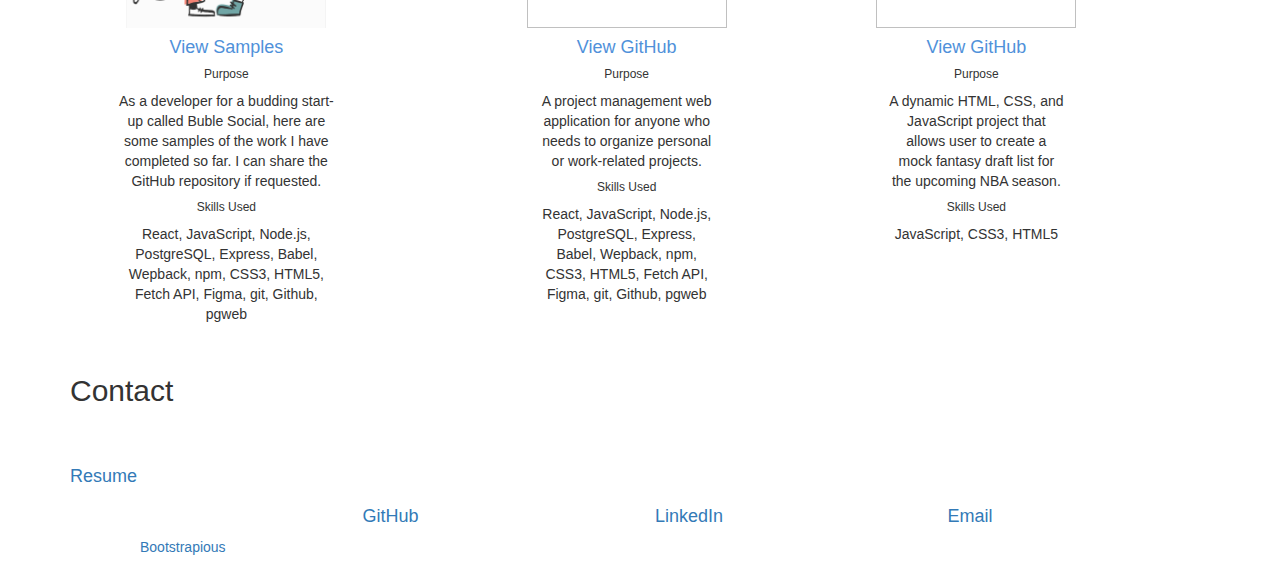
==== commit 66d7394b: "Merge pull request #2 from Boyul-Kim/portfolio-layout" ====
--- a/index.html
+++ b/index.html
@@ -38,8 +38,7 @@
         <div class="container clearfix">
           <div class="row">
             <div class="col-md-8 col-md-offset-2 col-sm-12">
-              <h2>Hello!</h2>
-              <h2>I'm Boyul Kim</h2>
+              <h2 class="typewriter">Hello and welcome! I'm Boyul</h2>
             </div>
           </div>
         </div>
@@ -202,13 +201,20 @@
         </div>
       </div>
       <div class="container-portfolio width-80">
-        <div class="">
+        <div class="mt-4">
           <h4 class="text-center">Buble Social</h4>
-          <a href="https://drive.google.com/drive/folders/1OorKi-tJvNFU6DpCVAJ_UMZWz7L8Jk-s?usp=sharing" title=""><img
-              src="img/buble social portfolio.PNG" alt="" class="img-responsive portfolio-img"></a>
+          <div>
+            <a href="https://drive.google.com/drive/folders/1OorKi-tJvNFU6DpCVAJ_UMZWz7L8Jk-s?usp=sharing" title=""><img
+                src="img/buble social portfolio.PNG" alt="" class="img-responsive portfolio-img" target="_blank"></a>
+            <a href="https://drive.google.com/drive/folders/1OorKi-tJvNFU6DpCVAJ_UMZWz7L8Jk-s?usp=sharing"
+              class="justify-content-center" target="_blank">
+              <h4 class="text-center page-color">View Samples</h4>
+            </a>
+          </div>
+
           <h6 class="text-center">Purpose</h6>
           <p class="text-center width-50">As a developer for a budding start-up called Buble Social, here are some samples of
-            the work I have been to complete so far. I can share the GitHub repository if requested.</p>
+            the work I have completed so far. I can share the GitHub repository if requested.</p>
           <h6 class="text-center">Skills Used</h6>
           <p class="text-center width-50">React, JavaScript, Node.js, PostgreSQL, Express, Babel, Wepback, npm, CSS3, HTML5,
             Fetch API, Figma, git, Github, pgweb</p>
@@ -216,23 +222,23 @@
         <div class="">
           <h4 class="text-center">Mastermind</h4>
           <a href="https://mastermind-project.herokuapp.com/" title=""><img src="img/mastermind.PNG" alt=""
-              class="img-responsive portfolio-img"></a>
-          <a href="https://github.com/Boyul-Kim/mastermind" class="justify-content-center">
+              class="img-responsive portfolio-img" target="_blank"></a>
+          <a href="https://github.com/Boyul-Kim/mastermind" class="justify-content-center" target="_blank">
             <h4 class="text-center page-color">View GitHub</h4>
           </a>
           <h6 class="text-center">Purpose</h6>
           <p class="text-center width-50">A project management web application for anyone who needs to organize personal or
-            work-related projects</p>
+            work-related projects.</p>
           <h6 class="text-center">Skills Used</h6>
           <p class="text-center width-50">React, JavaScript, Node.js, PostgreSQL, Express, Babel, Wepback, npm, CSS3, HTML5,
             Fetch API, Figma, git, Github, pgweb</p>
         </div>
         <div class="">
-          <h4 class="text-center">Buble Social</h4>
+          <h4 class="text-center">Fantasy Basketball</h4>
           <a href="https://boyul-kim.github.io/Fantasy-Basketball-App/" title=""><img src="img/fantasy basketball app.PNG"
-              alt="" class="img-responsive portfolio-img">
+              alt="" class="img-responsive portfolio-img" target="_blank">
           </a>
-          <a href="https://github.com/Boyul-Kim/Fantasy-Basketball-App" class="justify-content-center">
+          <a href="https://github.com/Boyul-Kim/Fantasy-Basketball-App" class="justify-content-center" target="_blank">
             <h4 class="text-center page-color">View GitHub</h4>
           </a>
           <h6 class="text-center">Purpose</h6>
--- a/css/custom.css
+++ b/css/custom.css
@@ -8,16 +8,11 @@
 .portfolio-img {
   width: 200px;
   height: 350px;
+  margin: auto
 }
 
 .page-color {
   color: #5091da;
-}
-
-.width-50 {
-  width: 50%;
-  margin-left: auto;
-  margin-right: auto;
 }
 
 .width-80 {
@@ -37,9 +32,34 @@
   justify-content: center;
 }
 
+.typewriter {
+  overflow: hidden; /* Ensures the content is not revealed until the animation */
+  border-right: .15em solid orange; /* The typwriter cursor */
+  white-space: nowrap; /* Keeps the content on a single line */
+  margin: 0 auto; /* Gives that scrolling effect as the typing happens */
+  letter-spacing: .15em; /* Adjust as needed */
+  animation:
+    typing 4s steps(40, end),
+    blink-caret .75s step-end infinite;
+}
+
+.delay {
+  animation-delay: 4s;
+}
+
+@keyframes typing {
+  from { width: 0 }
+  to { width: 100% }
+}
+
+@keyframes blink-caret {
+  from, to { border-color: transparent }
+  50% { border-color: orange; }
+}
+
 @media screen and (min-width: 600px) {
   .width-50 {
-  width: 30%;
+  width: 50%;
   margin-left: auto;
   margin-right: auto;
 }
